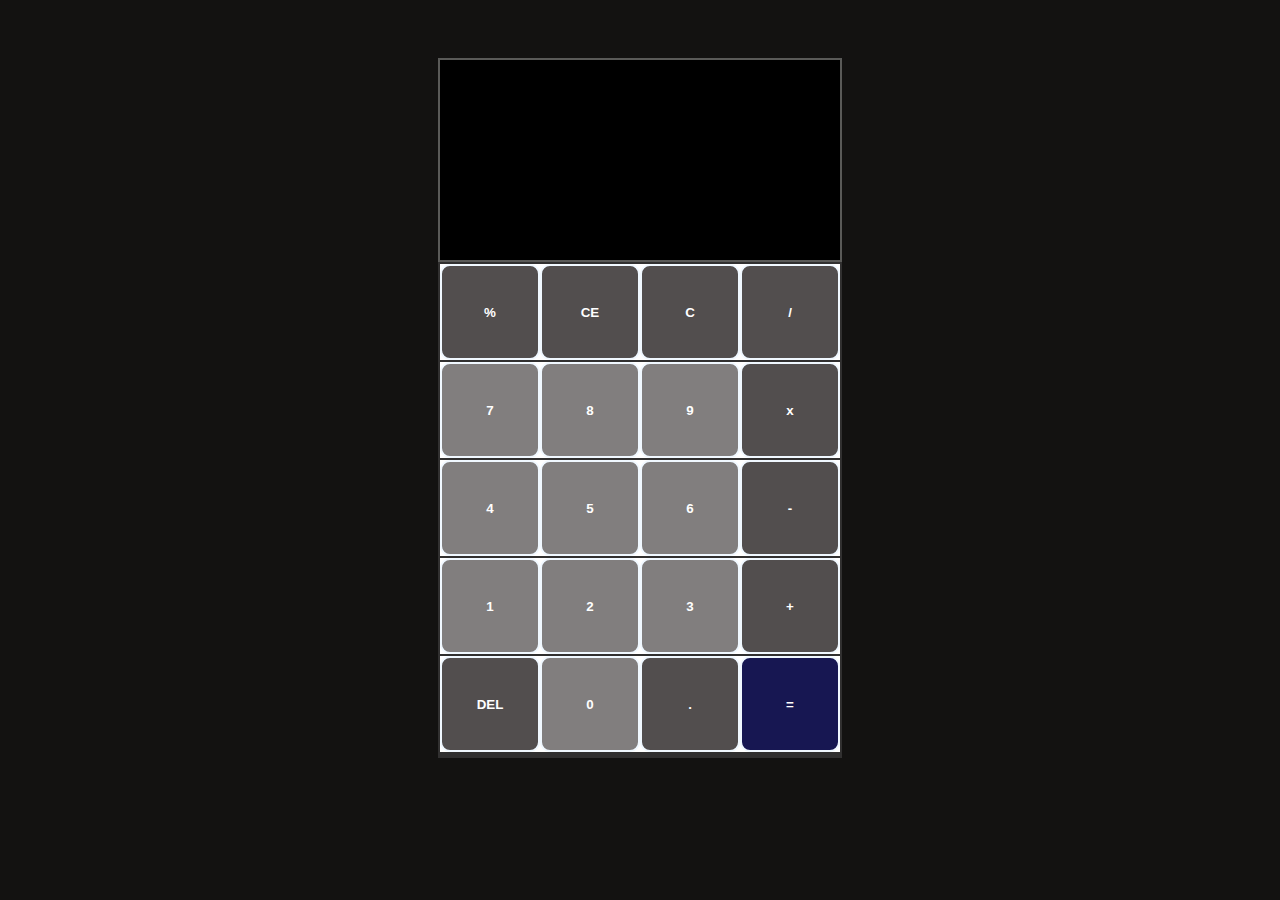
==== calculator/index.html @ f8a48b11 "add" ====
<!DOCTYPE html>
<html lang="en">
<head>
    <meta charset="UTF-8">
    <meta http-equiv="X-UA-Compatible" content="IE=edge">
    <meta name="viewport" content="width=device-width, initial-scale=1.0">
    <title>Calculator</title>
    <link rel="stylesheet" href="styles.css">
</head>
<body>
    <div class="calculator">
        <div class="display" id="display"> 
            <div class  id='displaytop'></div>
            <div class  id='displaybot'></div>

        </div>
        <div class="first line">
            <button class="operator %" id="%" value="%">%</button>
            <button class="operator ce clear" id ='ce' value="clear2">CE</button>
            <button class="operator c clear" id="clear" value="clear">C</button>
            <button class="operator /" id="divided" value="/">/</button>
           
        </div>
        <div class="second line">
            <button class="number 7" id="number-seven" value="7">7</button>
            <button class="number 8" id='number-eight'  value="8">8</button>
            <button class="number 9" id='number-nine' value="9">9</button>
            <button class="operator *" id="multiply" value="*">x</button>
        </div>
        <div class="third line">
            <button class="number 4" id='number-four' value="4">4</button>
            <button class="number 5" id='number-five' value="5">5</button>
            <button class="number 6" id='number-six' value="6">6</button>
            <button class="operator -" id='subtract' value="-">-</button>
        </div>
        <div class="fourth line">
            <button class="number 1" id='number-one' value="1">1</button>
            <button class="number 2" id='number-two' value="2">2</button>
            <button class="number 3" id='number-three' value="3">3</button>
            <button class="operator +" id= 'plus' value="+">+</button>
        </div>
        <div class="fifh line">
            <button class="operator del" id='del' value="del">DEL</button>
            <button class="number 0" id='number-zero' value="0">0</button>
            <button class="operator ." id ='point' value=".">.</button>
            <button class="operator equals" id ='equals' value="equals">=</button>
        </div>












    </div>

    <script src="script.js"></script>
</body>
</html>
---- calculator/styles.css ----
body {
    background-color: rgb(19, 18, 17);
    display: flex;
    align-items: center;
    justify-content: center;
}

.calculator{
    border-color: black;
    background-color: rgb(49, 48, 48);
    min-height:700px ;
    min-width: 400px;
    margin-top: 50px;
    display: flex;
    flex-direction: column;
    gap: 2px;
    
    
}
.display {
    background-color: rgb(0, 0, 0);
    color: rgb(179, 174, 174);
    flex-direction: column;
    min-height: 200px;
    min-width: 400px;
    border-style: solid;
    border-width: 2px;
    border-color: white;
    border-color: rgb(90, 90, 88);
    display: flex;
    align-items: flex-end;
    justify-content: center;
    font-size: 40px;
    gap: 20px;


}
#displaybot{
    color: white;
    
}
.line {
    background-color: rgb(255, 255, 255);
    display: flex;
    min-height: 96px;
    max-height: 96px;
    min-width: 400px;
    max-width: 400px;
    border-color: white;
    border-color: rgb(90, 90, 88);
    margin-left: 2px;
}
.first{
    display: flex;
    flex: 1;
    justify-content: center;
    align-items: center;
}
.operator {
    background-color:rgb(82, 78, 78); 
    display: flex;
    max-width: 100px;
    min-width:100px;
    min-height: 96px;
    max-height: 96px;
    justify-content: center;
    align-items: center;
    border-width: 2px;
    border-style: solid;
    border-color: aliceblue;
    color: white;
    font-weight: 700;
    border-radius: 10px;
    

}
.number {
    background-color:rgb(129, 126, 126); 
    display: flex;
    max-width: 100px;
    min-width:100px;
    min-height: 96px;
    max-height: 96px;
    justify-content: center;
    align-items: center;
    border-width: 2px;
    border-style: solid;
    border-color: aliceblue;
    color: white;
    font-weight: 700;
    border-radius: 10px;

}
.equals{
    background-color: rgb(23, 23, 82);
    
}
.number:hover{
    background-color: rgb(82, 78, 78);
}
.number:active {
    background-color: black;
}
.operator:active {
    background-color: black;
}
.operator:hover{
    background-color: rgb(129, 126, 126);

}
.equals:hover{
    background-color: rgb(66, 48, 233);

}
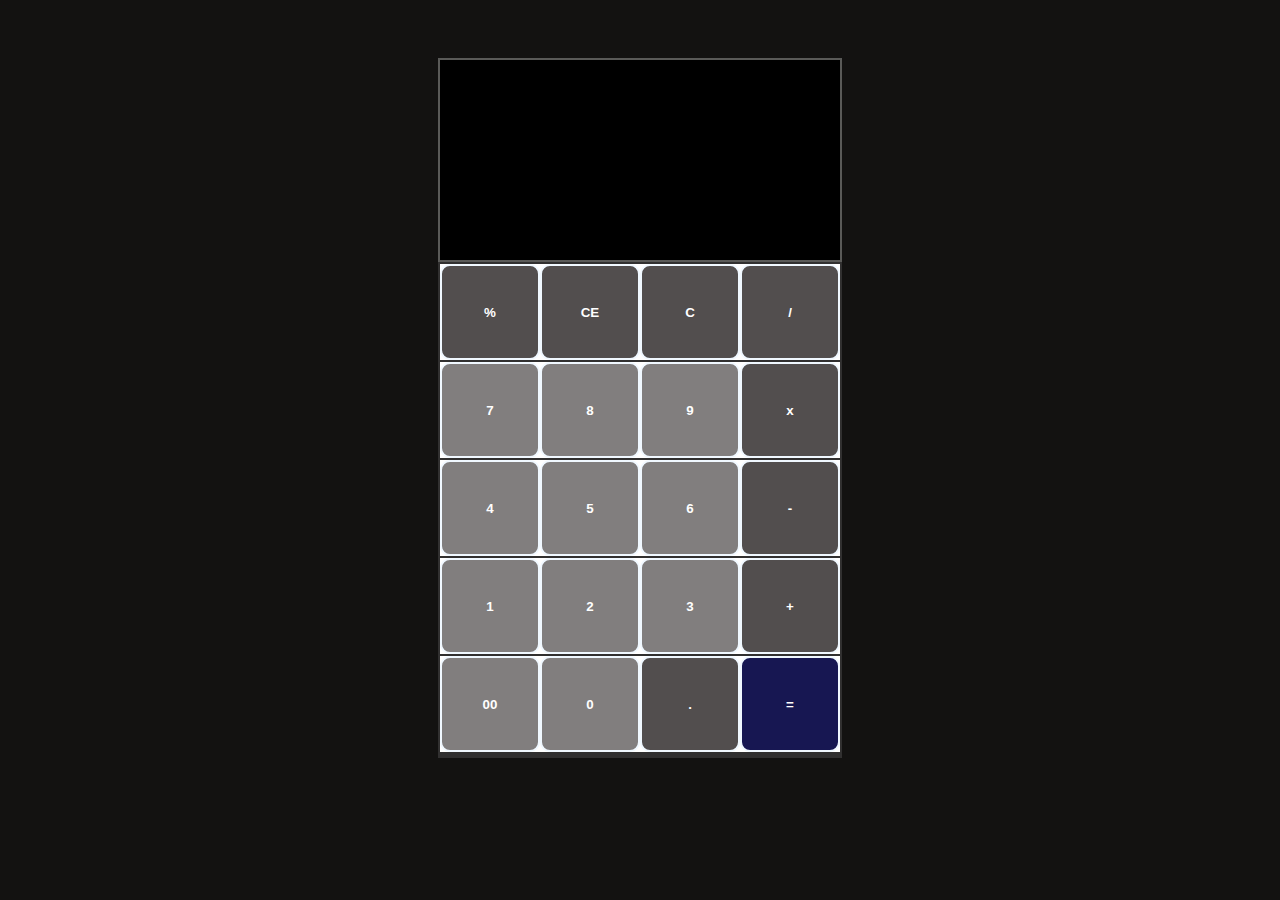
==== commit 99abc1f8: "fixed del" ====
--- a/calculator/index.html
+++ b/calculator/index.html
@@ -40,11 +40,10 @@
             <button class="operator +" id= 'plus' value="+">+</button>
         </div>
         <div class="fifh line">
-            <button class="operator del" id='del' value="del">DEL</button>
+            <button class="number hundred" id='hundred' value="00">00</button>
             <button class="number 0" id='number-zero' value="0">0</button>
             <button class="operator ." id ='point' value=".">.</button>
-            <button class="operator equals" id ='equals' value="equals">=</button>
-        </div>
+            <button class="operator equals" id ='equals' value="=">=</button>
 
 
 
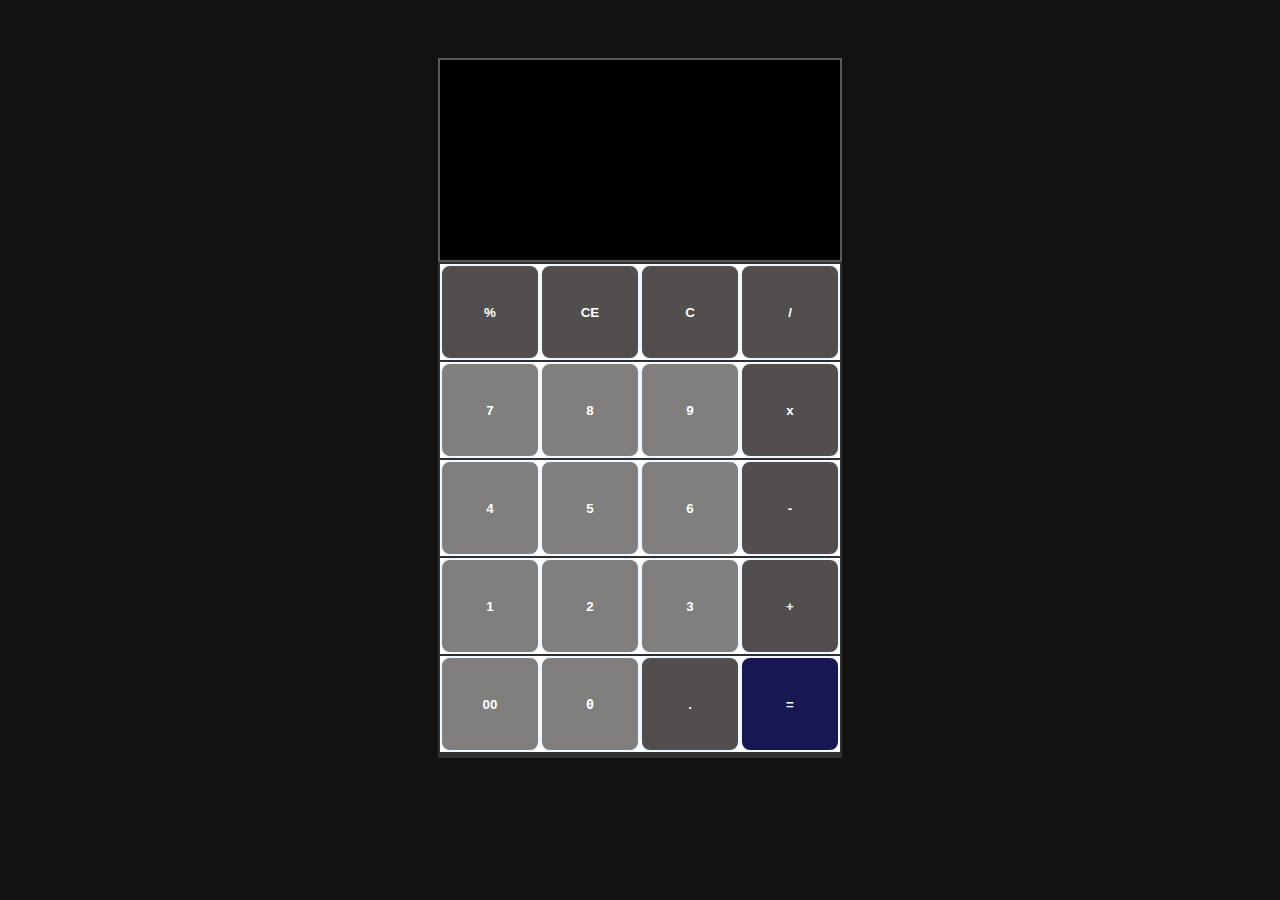
==== commit aca178de: "Add keyboard response" ====
--- a/calculator/index.html
+++ b/calculator/index.html
@@ -22,26 +22,26 @@
            
         </div>
         <div class="second line">
-            <button class="number 7" id="number-seven" value="7">7</button>
-            <button class="number 8" id='number-eight'  value="8">8</button>
-            <button class="number 9" id='number-nine' value="9">9</button>
+            <button class="number 7" id="number-7" value="7">7</button>
+            <button class="number 8" id='number-8'  value="8">8</button>
+            <button class="number 9" id='number-9' value="9">9</button>
             <button class="operator *" id="multiply" value="*">x</button>
         </div>
         <div class="third line">
-            <button class="number 4" id='number-four' value="4">4</button>
-            <button class="number 5" id='number-five' value="5">5</button>
-            <button class="number 6" id='number-six' value="6">6</button>
+            <button class="number 4" id='number-4' value="4">4</button>
+            <button class="number 5" id='number-5' value="5">5</button>
+            <button class="number 6" id='number-6' value="6">6</button>
             <button class="operator -" id='subtract' value="-">-</button>
         </div>
         <div class="fourth line">
-            <button class="number 1" id='number-one' value="1">1</button>
-            <button class="number 2" id='number-two' value="2">2</button>
-            <button class="number 3" id='number-three' value="3">3</button>
+            <button class="number 1" id='number-1' value="1">1</button>
+            <button class="number 2" id='number-2' value="2">2</button>
+            <button class="number 3" id='number-3' value="3">3</button>
             <button class="operator +" id= 'plus' value="+">+</button>
         </div>
         <div class="fifh line">
             <button class="number hundred" id='hundred' value="00">00</button>
-            <button class="number 0" id='number-zero' value="0">0</button>
+            <button class="number 0"  id='number-0' value="0"><kbd>0</kbd></button>
             <button class="operator ." id ='point' value=".">.</button>
             <button class="operator equals" id ='equals' value="=">=</button>
 
